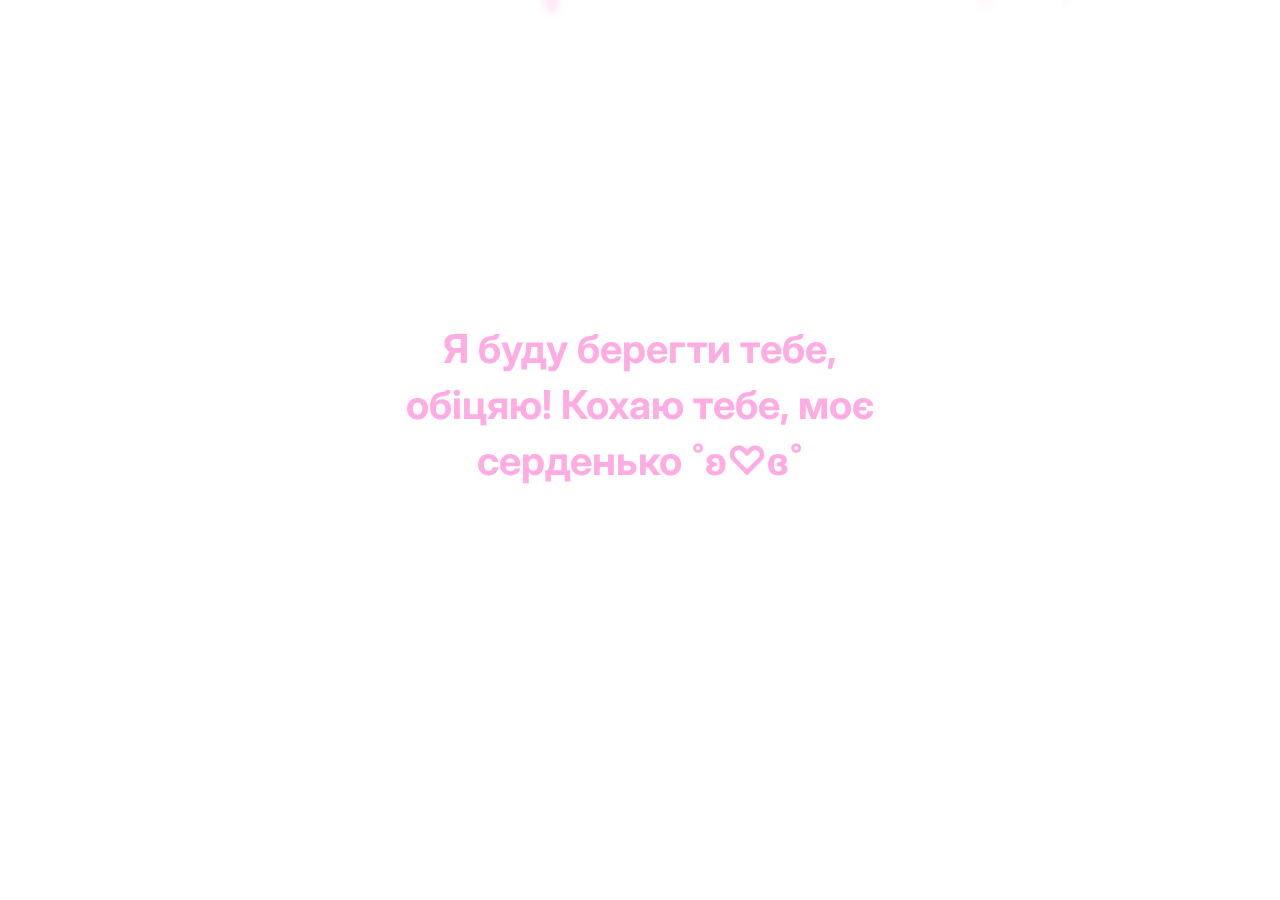
==== index1.html @ b199d3fc "Rename love.html to index1.html" ====
<!DOCTYPE html>
<html lang="ua">
<head>
    <meta charset="UTF-8">
    <meta name="viewport" content="width=device-width, initial-scale=1.0, maximum-scale=1.0, user-scalable=no">
    <title>˚ʚ♡ɞ˚</title>
    <link rel="icon" href="icons/1.png">
    
    <link rel="stylesheet" href="css/styles.css">
</head>

<body>
    <canvas id="heartCanvas"></canvas>
    <div class="background-blur"></div> <!-- Шар розмиття -->
    <div id="content">
        <h1 id="question">Я буду берегти тебе, обіцяю! Кохаю тебе, моє серденько ˚ʚ♡ɞ˚</h1>
    </div>
    
    <script>
    document.addEventListener("DOMContentLoaded", function() {
        document.body.classList.add("loaded");

        // Якщо сторінка оновилася — автоматично повертаємо на index.html
        setTimeout(() => {
            document.body.classList.add("fade-out");
            setTimeout(() => {
                window.location.href = 'index.html';
            }, 500);
        }, 10000); // Час до повернення (3 секунди)
    });
    </script>

    <script src="js/hearts.js"></script>
</body>
</html>
---- css/styles.css ----
@import url('https://fonts.googleapis.com/css2?family=Amatic+SC:wght@400;700&family=Geologica:wght@100..900&family=Inter:ital,opsz,wght@0,14..32,100..900;1,14..32,100..900&family=Rubik:ital,wght@0,300..900;1,300..900&display=swap');

body {
  font-family: Inter, sans-serif;
  text-align: center;
  display: flex;
  flex-direction: column;
  align-items: center;
  justify-content: center;
  height: 90vh;
  margin: 0;
  background-color: #ffffff;
  position: relative;
  opacity: 0;
  transition: opacity 0.5s ease-in-out;
}

body.loaded {
  opacity: 1;
}

body.fade-out {
  opacity: 0;
}

.background-blur {
  position: fixed;
  top: 0;
  left: 0;
  width: 100%;
  height: 100%;
  backdrop-filter: blur(3px);
  z-index: 2;
}

canvas {
  position: absolute;
  top: 0;
  left: 0;
  z-index: 1;
}

#content {
  position: relative;
  z-index: 10;
  display: flex;
  flex-direction: column;
  align-items: center;
  padding: 20px;
}

h1 {
  color: #fface3;
  text-shadow: 0 0px 25px rgb(255, 255, 255);
  transition: opacity 0.5s ease-in-out, transform 0.5s ease-in-out;
  font-size: 2.5rem;
  max-width: 20ch; /* Примерно 50 символов в строке */
  line-height: 1.4;
}

#particles-js {
  position: fixed;
  width: 100%;
  height: 100%;
  top: 0;
  left: 0;
  z-index: -1;
}

#buttons {
  display: flex;
  flex-direction: column;
  gap: 10px;
  align-items: center;
  z-index: 12;
}

button {
  font-size: 25px;
  padding: 12px 30px;
  min-width: 115px;
  cursor: pointer;
  font-family: Inter, sans-serif;
  color: white;
  background: linear-gradient(135deg, #ffbae8, hsl(318, 100%, 74%));
  border: none;
  border-radius: 30px;
  box-shadow: 0 0px 10px rgba(255, 181, 230, 0.76);
  transition: all 0.5s ease-in-out;
  white-space: nowrap;
  display: flex;
  justify-content: center;
  align-items: center;
}

#yes, #no {
  transition: all 0.5s ease-in-out;
}

body, a, input, textarea, button * {
  -webkit-touch-callout: none;
  -webkit-tap-highlight-color: transparent;
  outline: none;
}

::-webkit-scrollbar {
  display: none;
}

::selection {
  background-color: #ffbae8; /* Жовтий фон */
  color: #ffffff; /* Чорний текст */
}

::-webkit-selection {
  background-color: #ffbae8;
  color: #ffffff;
}



/* Адаптація для мобільних пристроїв */
@media (max-width: 768px) {
  h1 {
    font-size: 2.3rem;
  }

  button {
    font-size: 20px;
    padding: 11px 30px;
    min-width: 110px;
  }
}
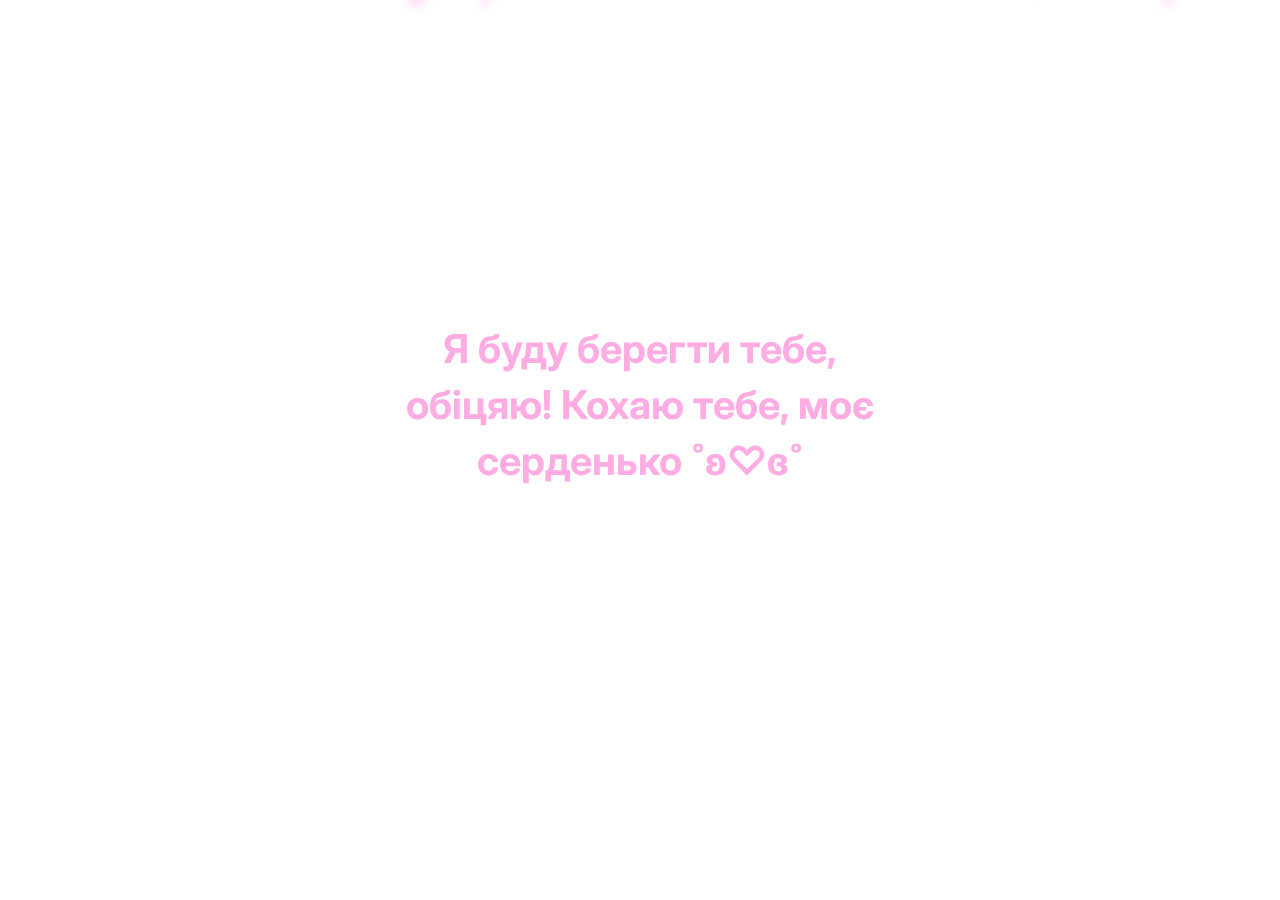
==== commit acd504a7: "Update index1.html" ====
--- a/index1.html
+++ b/index1.html
@@ -3,7 +3,7 @@
 <head>
     <meta charset="UTF-8">
     <meta name="viewport" content="width=device-width, initial-scale=1.0, maximum-scale=1.0, user-scalable=no">
-    <title>˚ʚ♡ɞ˚</title>
+    <title>˚Разом?˚</title>
     <link rel="icon" href="icons/1.png">
     
     <link rel="stylesheet" href="css/styles.css">
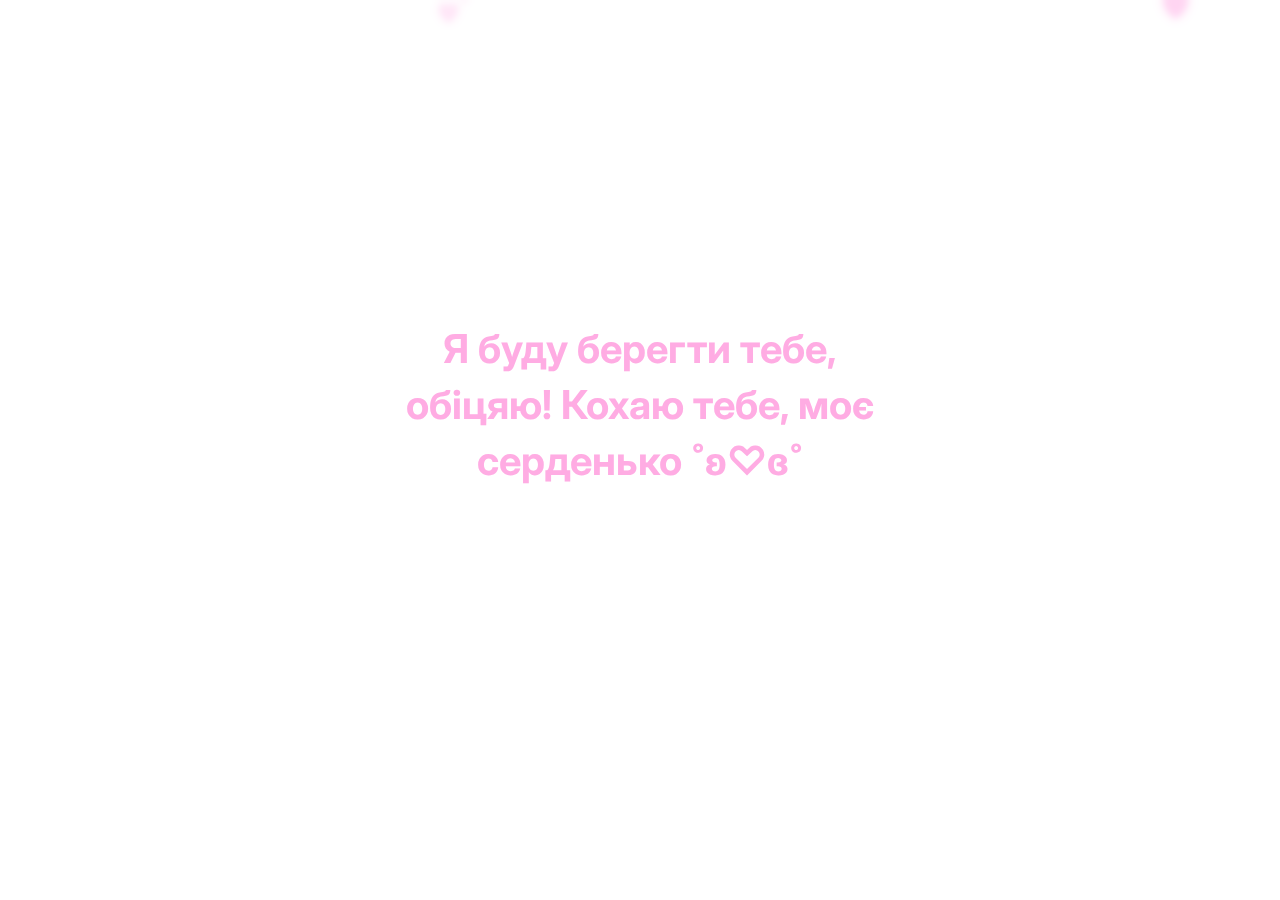
==== commit 707f6651: "Update index1.html" ====
--- a/index1.html
+++ b/index1.html
@@ -3,7 +3,7 @@
 <head>
     <meta charset="UTF-8">
     <meta name="viewport" content="width=device-width, initial-scale=1.0, maximum-scale=1.0, user-scalable=no">
-    <title>˚Разом?˚</title>
+    <title>Разом?</title>
     <link rel="icon" href="icons/1.png">
     
     <link rel="stylesheet" href="css/styles.css">
